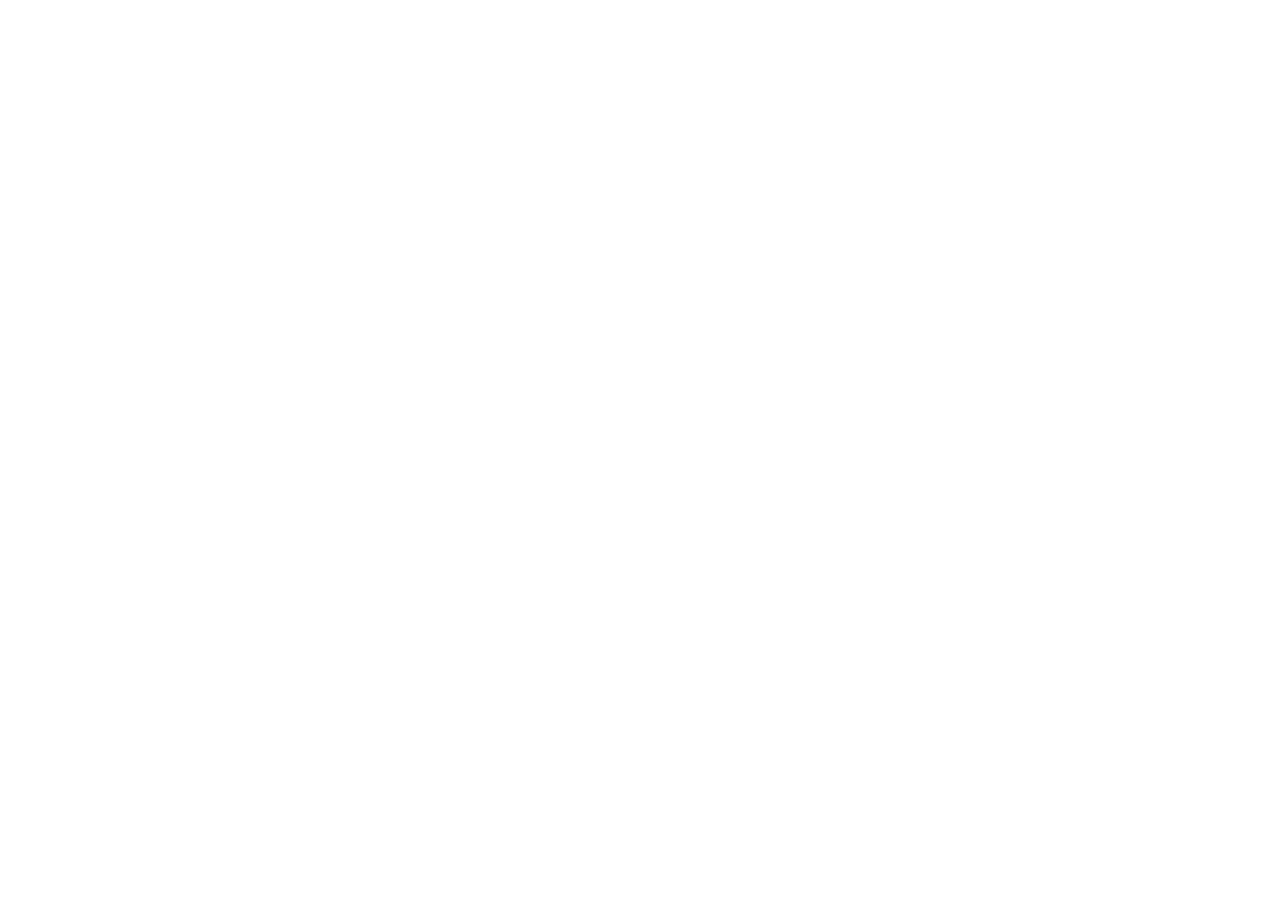
==== chart/index.html @ 563b8772 "first" ====
<!DOCTYPE html>
<html lang="en">
  <head>
    <meta charset="UTF-8" />
    <meta name="viewport" content="width=device-width, initial-scale=1.0" />
    <title>Document</title>
  </head>
  <body>
    <script type="module" src="./app.js"></script>
  </body>
</html>
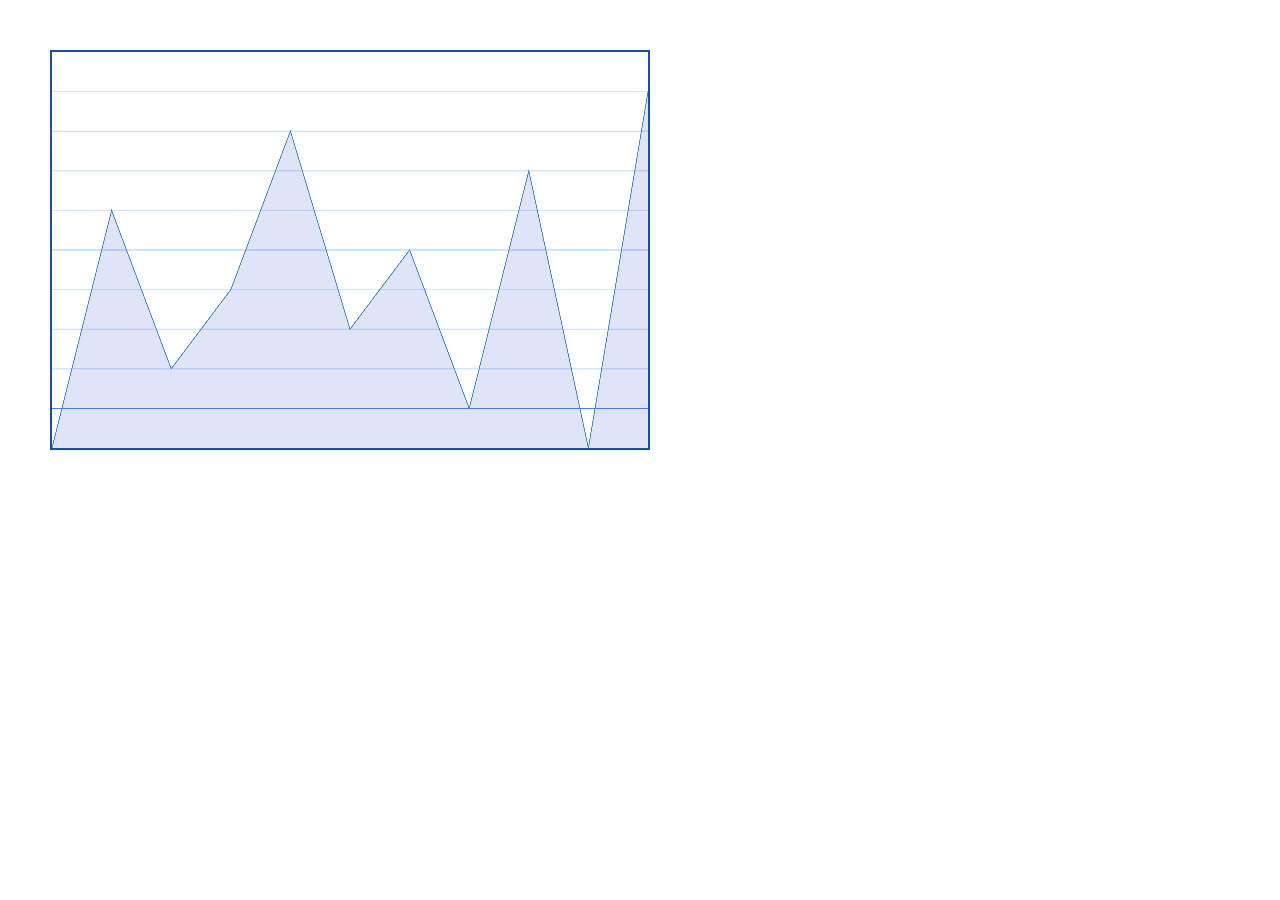
==== commit 045219dd: "add chart" ====
--- a/chart/index.html
+++ b/chart/index.html
@@ -4,6 +4,35 @@
     <meta charset="UTF-8" />
     <meta name="viewport" content="width=device-width, initial-scale=1.0" />
     <title>Document</title>
+    <style>
+      * {
+        user-select: none;
+        -ms-user-select: none;
+        outline: 0;
+        margin: 0;
+        padding: 0;
+        -webkit-tap-highlight-color: rgba(0, 0, 0, 0);
+        box-sizing: border-box;
+      }
+
+      html {
+        width: 100%;
+        height: 100%;
+      }
+      body {
+        width: 100%;
+        height: 100%;
+        overflow: hidden;
+        /* background-color: #161e38; */
+        padding: 50px;
+      }
+      canvas {
+        width: 600px;
+        height: 400px;
+        background-color: #fff;
+        border: 2px solid #174ea6;
+      }
+    </style>
   </head>
   <body>
     <script type="module" src="./app.js"></script>
